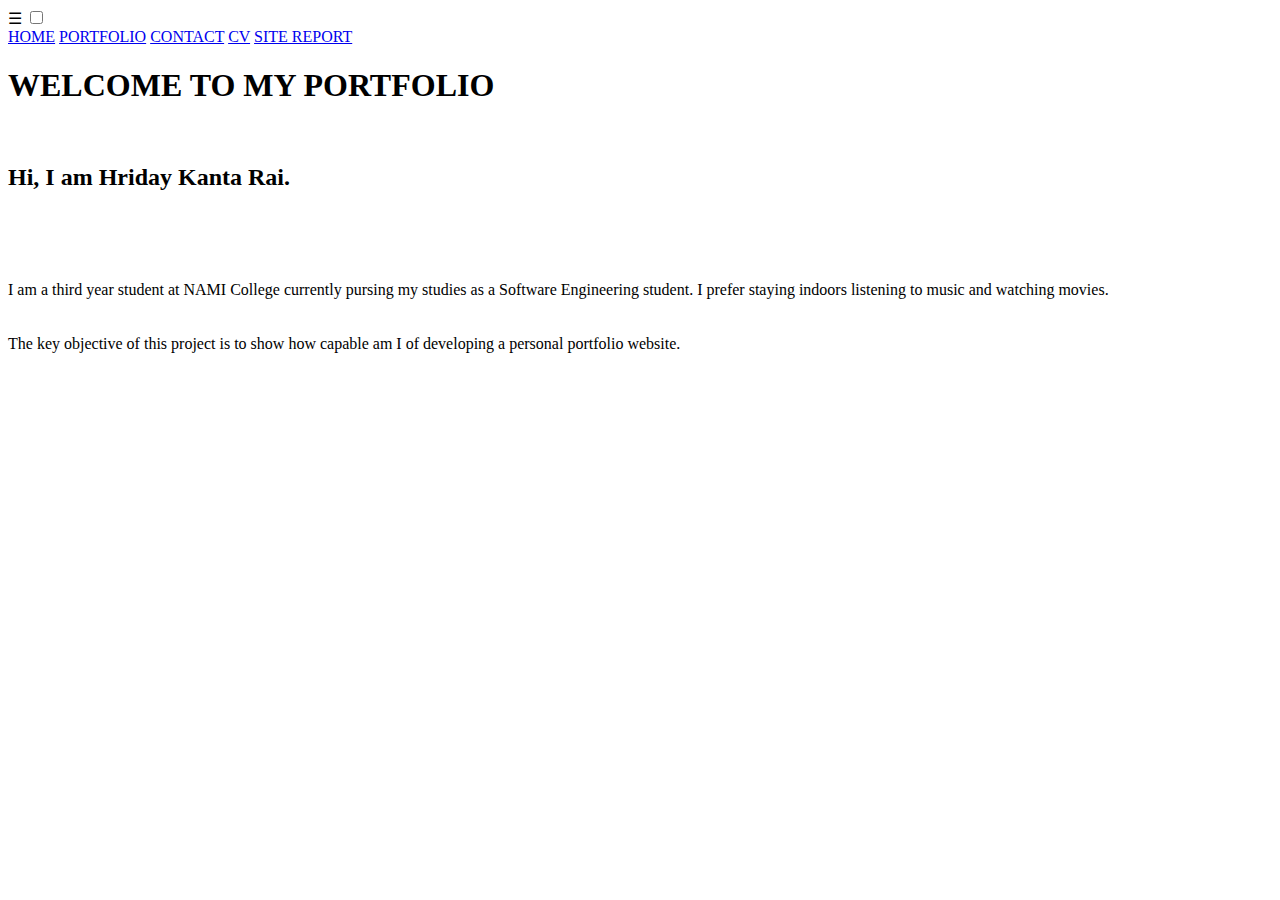
==== index.html @ 658af444 "First commit" ====
<!DOCTYPE html>
<html lang="en">
<head>

	<meta charset="utf-8">
	<meta charset="viewport" content="width=device-width, initial-scale=1.0"/>
	<title>Main Home Page</title>
	<link rel="stylesheet" type="text/css" href="style.css">

</head>
<body>
	<div class="navmenu">
		<label for="menutoggle">&#9776;</label>
		<input type="checkbox" id="menutoggle">
		<nav class="navigationbar">
			<a href="index.html">HOME</a>
			<a href="portfolio.html">PORTFOLIO</a>
			<a href="contact.html">CONTACT</a>
			<a href="cv.html">CV</a>
			<a href="sitereport.html"><span>SITE REPORT</span></a>
			</nav>
		</div>

		<section id="home">
				<div class="mainhome">
				<h1 class="borderhome">WELCOME TO MY PORTFOLIO</h1><br>
				<h2 class="bg">Hi, I am Hriday Kanta Rai.</h2>
				<br><br><br>
				<p class="brief">I am a third year student at NAMI College currently pursing my studies as a Software Engineering student. I prefer staying indoors listening to music and watching movies.<br><br><br>The key objective of this project is to show how capable am I of developing a personal portfolio website.</p>
			</div>
		</section>

</body>
</html>
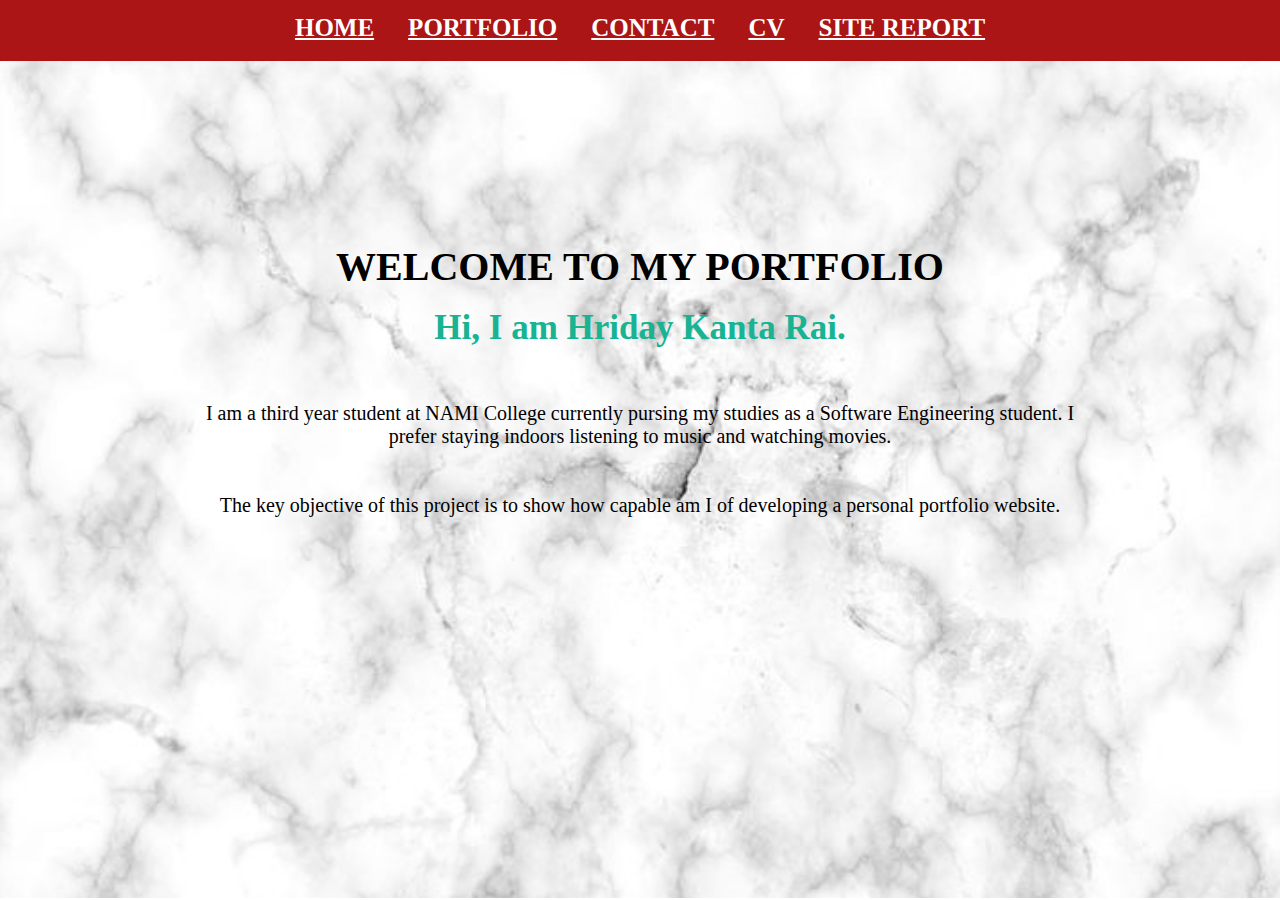
==== commit 70c6bea8: "third commit CV" ====
--- a/index.html
+++ b/index.html
@@ -3,7 +3,7 @@
 <head>
 
 	<meta charset="utf-8">
-	<meta charset="viewport" content="width=device-width, initial-scale=1.0"/>
+	<meta name="viewport" content="width=device-width, initial-scale=1.0">
 	<title>Main Home Page</title>
 	<link rel="stylesheet" type="text/css" href="style.css">
 
@@ -11,7 +11,7 @@
 <body>
 	<div class="navmenu">
 		<label for="menutoggle">&#9776;</label>
-		<input type="checkbox" id="menutoggle">
+		<input type="checkbox" id="menutoggle"/>
 		<nav class="navigationbar">
 			<a href="index.html">HOME</a>
 			<a href="portfolio.html">PORTFOLIO</a>
--- a/style.css
+++ b/style.css
@@ -0,0 +1,257 @@
+*{
+	margin: 0px;
+	padding: 0px;
+	box-sizing: border-box;
+}
+
+/* Navbar */
+.navmenu{
+	border-bottom: 1px black;
+	text-align: center;
+	height: 61px;
+	line-height: 61px;
+}
+
+.navigationbar{
+	margin: 0px;
+	padding: 0px;
+	background-color: #ab1515;
+	text-align: center;	
+}
+
+.navigationbar a{
+	font-family: copperplate;
+	margin: 15px;
+	font-weight: bolder;
+	font-size: 25px;
+	color: white;
+    line-height: 21px;
+    text-decoration: underline;
+}
+
+
+label{
+	margin: 0 30px 0 0;
+	font-size: 20px;
+	line-height: 20px;
+	display: none;
+	width: 35px;
+	float: right;
+}
+
+#menutoggle{
+	display: none;
+}
+
+/* home section */
+
+#home{
+   
+    height: 93vh;
+    width: 100%;
+    background: url(mainimage.jpg);
+    background-size: cover;
+    display: flex;
+}
+
+.mainhome{
+	padding: 180px;
+	margin-top: 2px;
+	text-align: center;
+	justify-content: center;
+	font-family: copperplate;
+	color: #17b393;
+}
+
+.borderhome{
+    color: black;
+    font-size: 40px;
+    font-family: perpetua;
+}
+
+.bg{
+	font-size: 35px;
+	text-align: center;
+}
+
+.brief{
+	font-size: 20px;
+	font-family: monaco;
+	color: black;
+}
+
+/*portfolio section*/
+
+.H1{
+	color: whitesmoke;
+	font-weight: bolder;
+	text-align: center;
+	font-family: copperplate;
+	padding: 15px;
+	margin: 0px;
+	font-size: 50px;
+}
+
+.portfolio{
+	background-image: url(portfolioimg.jpg);
+}
+
+.portfolio .myportfolio{
+	display: flex;
+	align-items: center;
+	justify-content: center;
+	flex-wrap: wrap;
+}
+
+.portfolio .myportfolio .box{
+	height: 17rem;
+	width: 30rem;
+    border-radius: 1rem;
+	margin: 5rem;
+	cursor: pointer;
+	overflow: hidden;
+}
+
+.portfolio .myportfolio .box img{
+	height: 100%;
+	width: 100%;
+	object-fit: cover;
+}
+
+.portfolio .myportfolio .box:hover img{
+	transform: scale(1.1);
+}
+
+/* contact section */
+
+.maintxt{
+	text-align: center;
+	padding: 35px;
+	font-size: 30px;
+	color: #17b393;
+	font-family: copperplate;
+}
+
+#maintxt{
+	color: black;
+	padding: 25px;
+	font-size: 20px;
+	text-align: center;
+}
+
+#contact{
+	background-image: url(contactimg.jpeg);
+	width: 100%;
+	height: 92.7vh;
+	text-align: center;
+	background-repeat: no-repeat;
+
+}
+
+/* CV section */
+
+.name{
+	color: #ab1515;
+	font-weight: bolder;
+    text-align: center;
+    font-family: copperplate;
+    font-size: 30px;
+}
+
+.image img{
+	height: 290px;
+	width: 210px;
+	display: flex;
+	padding: 0px;
+	margin: 0px;
+	float: left;
+}
+
+.t2{
+	font-family: copperplate;
+	font-size: 35px;
+	color: #17b393;
+}
+
+.education{
+	text-align: center;
+	font-family: copperplate;
+	font-size: 30px;
+	font-weight: bolder;
+	text-decoration: underline overline;
+	text-decoration-color: #17b393;
+}
+
+.table1{
+	font-family: papyrus;
+	border-style: solid;
+    font-size: 18px;
+    text-align: center;
+    color: black;
+    font-weight: bold;
+    display: flex;
+    justify-content: center;
+    padding: 20px;
+    border-color: #ab1515;
+}
+
+.skill{
+	display: flex;
+	border-style: solid;
+	text-align: center;
+	justify-content: center;
+	color: black;
+	padding: 20px;
+	font-family: papyrus;
+	font-size: 18px;
+	border-color: #ab1515;
+}
+
+.h2{
+	text-align: center;
+    font-family: copperplate;
+    text-decoration: underline overline;
+    text-decoration-color: #17b393;
+    font-size: 30px;
+}
+
+.h3{
+	text-align: center;
+	font-family: copperplate;
+	text-decoration: underline overline;
+	text-decoration-color: #17b393;
+	font-size: 30px;
+}
+
+.experience{
+	display: flex;
+	border-style: solid;
+	text-align: center;
+	justify-content: center;
+	color: black;
+	padding: 25px;
+	font-family: papyrus;
+	font-size: 20px;
+	border-color: #ab1515;
+}
+
+.h4{
+	text-align: center;
+	font-family: copperplate;
+	text-decoration: underline overline;
+	text-decoration-color: #17b393;
+	font-size: 30px;
+}
+
+.personal{
+	display: flex;
+	border-style: solid;
+	text-align: center;
+	justify-content: center;
+	color: black;
+	padding: 25px;
+	font-family: papyrus;
+	font-size: 20px;
+	border-color: #ab1515;
+}
+
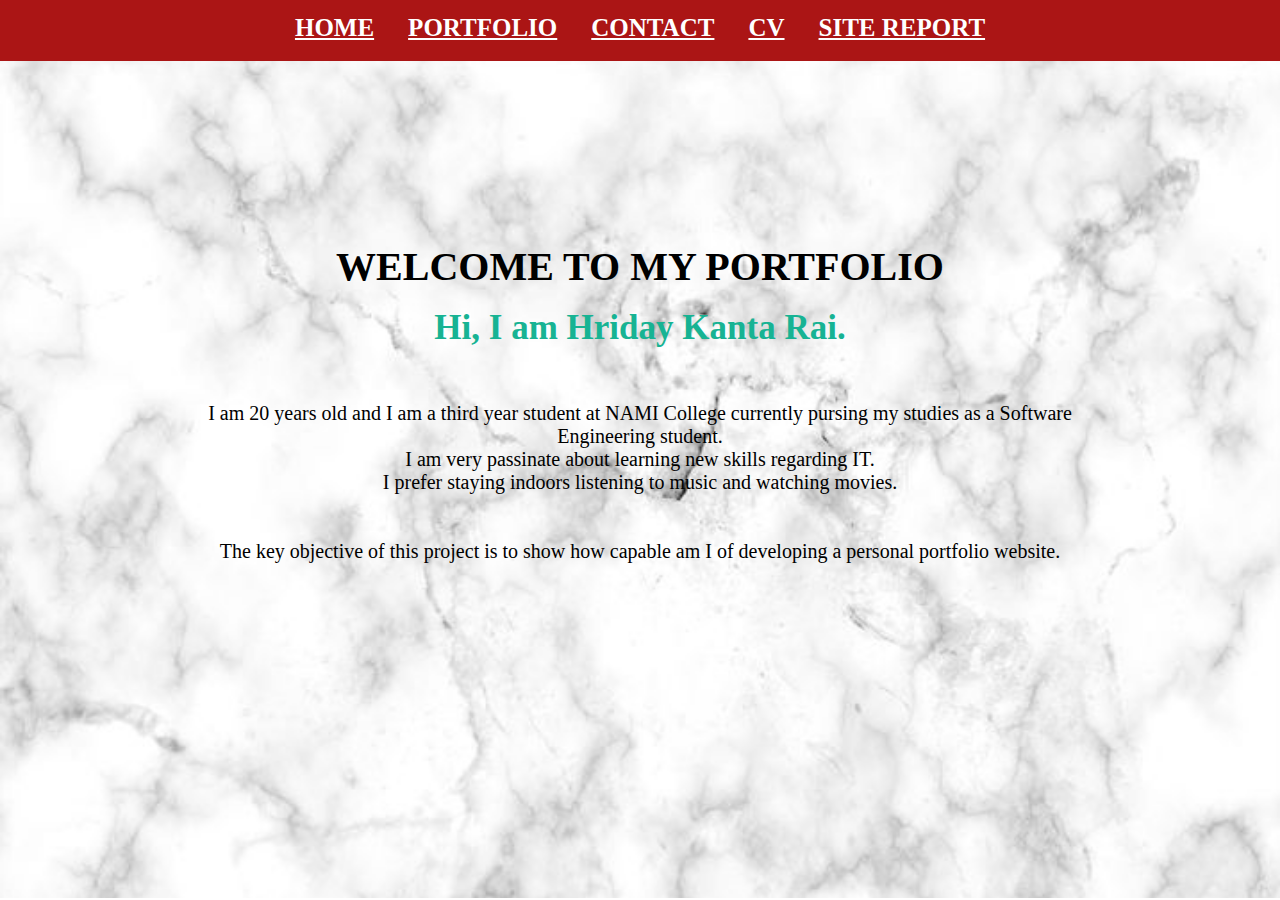
==== commit d9779736: "Fourth Commit" ====
--- a/index.html
+++ b/index.html
@@ -26,7 +26,7 @@
 				<h1 class="borderhome">WELCOME TO MY PORTFOLIO</h1><br>
 				<h2 class="bg">Hi, I am Hriday Kanta Rai.</h2>
 				<br><br><br>
-				<p class="brief">I am a third year student at NAMI College currently pursing my studies as a Software Engineering student. I prefer staying indoors listening to music and watching movies.<br><br><br>The key objective of this project is to show how capable am I of developing a personal portfolio website.</p>
+				<p class="brief">I am 20 years old and I am a third year student at NAMI College currently pursing my studies as a Software Engineering student.<br>I am  very passinate about learning new skills regarding IT.<br> I prefer staying indoors listening to music and watching movies.<br><br><br>The key objective of this project is to show how capable am I of developing a personal portfolio website.</p>
 			</div>
 		</section>
 
--- a/style.css
+++ b/style.css
@@ -255,3 +255,305 @@
 	border-color: #ab1515;
 }
 
+/* SITE REPORT */
+
+.klass{
+	padding: 5px;
+	margin: 5px;
+	font-weight: bolder;
+	text-align: center;
+	font-family: copperplate;
+	color: #ab1515;
+}
+
+.mysite{
+	background-color: #17b393;
+	color: black;
+	font-family: arial;
+	font-size: 15px;
+	padding: 15px;
+}
+
+.abc{
+	color: whitesmoke;
+	font-size: 50px;
+}
+
+.overprob{
+	color: #ab1515;
+	font-weight: bolder;
+	font-family: arial;
+	box-shadow: 3px 3px 4px 3px black;
+	font-size: 30px;
+	text-align: center;
+	font-family: copperplate;
+
+}
+
+#siterep{
+	text-align: center;
+	background-color: white;
+	color: black;
+	font-size: 20px;
+}
+
+.prob{
+	color: #ab1515;
+	font-weight: bolder;
+	font-family: copperplate;
+    font-size: 30px;
+    box-shadow: 3px 3px 4px 3px black;
+}
+
+.rep{
+	text-align: center;
+	background-color: white;
+	font-size: 20px;
+}
+
+.refindex{
+	text-align: center;
+	background-color: white;
+	font-size: 20px;
+}
+
+#head{
+	color: #ab1515;
+	font-weight: bolder;
+	font-family: copperplate;
+	font-size: 30px;
+	box-shadow: 3px 3px 4px 3px black;
+}
+
+.refcss{
+	text-align: center;
+	background-color: white;
+	color: black;
+	font-size: 30px;
+}
+
+.reffcss{
+	color: #ab1515;
+	font-weight: bolder;
+	font-family: copperplate;
+	font-size: 30px;
+	box-shadow: 3px 3px 4px 3px black;
+}
+
+.pqr{
+	text-align: center;
+	padding-top: 20px;
+}
+
+
+
+.refimg{
+	color: #ab1515;
+	font-size: 30px;
+	font-weight: bolder;
+	box-shadow: 3px 3px 4px 3px black;
+	text-align: center;
+	background-color: white;
+	font-family: copperplate;
+}
+
+.over{
+	color: #ab1515;
+	font-weight: bolder;
+	box-shadow: 3px 3px 4px 3px black;
+	background-color: white;
+	font-family: copperplate;
+}
+
+.site1{
+	background-color: white;
+	font-size: 24px;
+	color: black;
+	text-align: center;
+}
+
+.homep{
+	color: #17b393;
+	font-family: copperplate;
+}
+
+.portfoliop{
+     color: #17b393;
+     font-family: copperplate;
+}
+
+.contactp{
+	color: #17b393;
+	font-family: copperplate;
+}
+
+.curriculumv{
+	color: #17b393;
+	font-family: copperplate;
+}
+
+.siter{
+	color: #17b393;
+	font-family: copperplate;
+}
+
+.dp{
+	text-align: center;
+	font-family: copperplate;
+    font-size: 40px;
+    color: white;
+    padding-top: 35px;
+}
+
+#refport1{
+	background-repeat: no-repeat;
+	object-fit: cover;
+	background-color: #FFFDD0;
+}
+
+.reftxt{
+	color: black;
+}
+
+#refport1 .imageref{
+	display: flex;
+	align-items: center;
+	flex-wrap: wrap;
+}
+
+#refport1 .imageref .jpeg{
+	height: 20rem;
+	width: 30rem;
+	border-radius: 1rem;
+	margin: 5rem;
+	overflow: hidden;
+}
+
+#refport1 .imageref .jpeg img{
+	height: 100%;
+	width: 100%;
+	object-fit: cover;
+}
+
+.headin{
+	font-size: 30px;
+	font-weight: bolder;
+	font-family: copperplate;
+	box-shadow: 3px 3px 4px 3px black;
+	text-align: center;
+	color: #ab1515;
+	background-color: white;
+}
+
+#validation{
+	background-repeat: no-repeat;
+	object-fit: cover;
+	background-color: #ADD8E6;
+}
+
+#validation .valid{
+	align-items: center;
+	justify-content: center;
+	flex-wrap: wrap;
+	display: flex;
+}
+
+#validation .valid .valid1{
+	height: 70%;
+	width: 70%;
+	border-radius: 2rem;
+	margin: 5rem;
+	overflow: hidden;
+}
+
+#validation .valid .valid1 img{
+	height: 100%;
+	width: 100%;
+	object-fit: cover;
+}
+
+.end{
+	text-align: center;
+	font-family: copperplate;
+	font-size: 50px;
+	color: white;
+}
+
+@media only screen and (max-width:500px){
+
+	/*Hamburger Icon*/
+	label{
+		display: block;
+		cursor: pointer;
+	}
+
+	   .navigationbar{
+	 	  text-align: center;
+	 	  width: 100%;
+	 	  display: none;
+	 	  font-size: 6px;
+	 }
+       .navigationbar a{
+          display: block;
+          border-bottom: 2px solid black;
+          margin: 2px;
+       }
+
+    #menutoggle:checked + .navigationbar{
+    	display: inline-block;
+    }
+    
+    /*HOME SECTION*/
+    #home{
+    	font-size: 11px;
+    	text-align: center;
+    	justify-content: center;
+    	object-fit: cover;
+    }
+    
+    .H1{
+    	text-align: center;
+    	font-size: 26px;
+    }
+    
+    .borderhome{
+    	text-align: center;
+    	font-size: 21px;
+    }
+
+    .bg{
+    	text-align: center;
+    	font-size: 26px;
+    }
+    
+    /*CV*/
+    .table1{
+    	text-align: center;
+    	object-fit: cover;
+    	font-size: 16px;
+    }
+
+    /*PORTFOLIO*/
+    .H1{
+    	font-size: 21px;
+    }
+
+    /*SITE REPORT*/
+    .reftxt{
+    	color: white;
+    	font-size: 9px;
+    }
+
+    .ind{
+        font-size: 16px;
+    	} 
+    
+    .pqr{
+    	font-size: 16px;
+    }  
+      }
+
+
+
+
+
